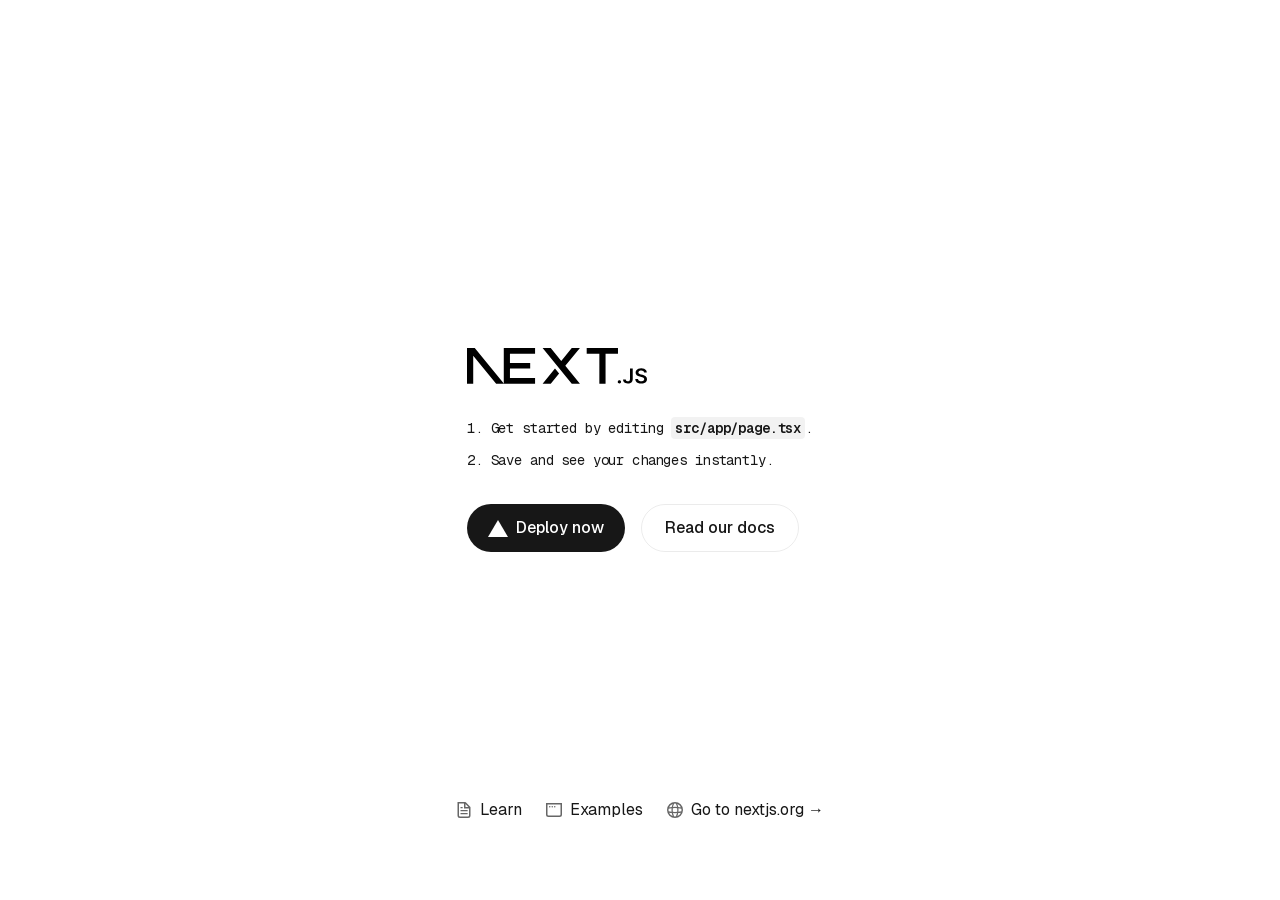
==== index.html @ 4241840e "Updates" ====
<!DOCTYPE html><html lang="en"><head><meta charSet="utf-8"/><meta name="viewport" content="width=device-width, initial-scale=1"/><link rel="preload" as="image" href="/next.svg"/><link rel="stylesheet" href="/_next/static/css/46c36fc8a744cf8b.css" data-precedence="next"/><link rel="preload" as="script" fetchPriority="low" href="/_next/static/chunks/webpack-6ac6f898031cf2fb.js"/><script src="/_next/static/chunks/96e220d1-21a0fdc894793ec0.js" async=""></script><script src="/_next/static/chunks/770-d4ed59772d1d1335.js" async=""></script><script src="/_next/static/chunks/main-app-9774198fc8d7a7a6.js" async=""></script><script src="/_next/static/chunks/299-3d800a9d82a8b555.js" async=""></script><script src="/_next/static/chunks/app/page-37c78a06ec98b8a4.js" async=""></script><title>Create Next App</title><meta name="description" content="Generated by create next app"/><link rel="icon" href="/favicon.ico" type="image/x-icon" sizes="16x16"/><script>document.querySelectorAll('body link[rel="icon"], body link[rel="apple-touch-icon"]').forEach(el => document.head.appendChild(el))</script><script src="/_next/static/chunks/polyfills-42372ed130431b0a.js" noModule=""></script></head><body class="__variable_5cfdac __variable_9a8899 antialiased"><div class="grid grid-rows-[20px_1fr_20px] items-center justify-items-center min-h-screen p-8 pb-20 gap-16 sm:p-20 font-[family-name:var(--font-geist-sans)]"><main class="flex flex-col gap-[32px] row-start-2 items-center sm:items-start"><img alt="Next.js logo" width="180" height="38" decoding="async" data-nimg="1" class="dark:invert" style="color:transparent" src="/next.svg"/><ol class="list-inside list-decimal text-sm/6 text-center sm:text-left font-[family-name:var(--font-geist-mono)]"><li class="mb-2 tracking-[-.01em]">Get started by editing<!-- --> <code class="bg-black/[.05] dark:bg-white/[.06] px-1 py-0.5 rounded font-[family-name:var(--font-geist-mono)] font-semibold">src/app/page.tsx</code>.</li><li class="tracking-[-.01em]">Save and see your changes instantly.</li></ol><div class="flex gap-4 items-center flex-col sm:flex-row"><a class="rounded-full border border-solid border-transparent transition-colors flex items-center justify-center bg-foreground text-background gap-2 hover:bg-[#383838] dark:hover:bg-[#ccc] font-medium text-sm sm:text-base h-10 sm:h-12 px-4 sm:px-5 sm:w-auto" href="https://vercel.com/new?utm_source=create-next-app&amp;utm_medium=appdir-template-tw&amp;utm_campaign=create-next-app" target="_blank" rel="noopener noreferrer"><img alt="Vercel logomark" loading="lazy" width="20" height="20" decoding="async" data-nimg="1" class="dark:invert" style="color:transparent" src="/vercel.svg"/>Deploy now</a><a class="rounded-full border border-solid border-black/[.08] dark:border-white/[.145] transition-colors flex items-center justify-center hover:bg-[#f2f2f2] dark:hover:bg-[#1a1a1a] hover:border-transparent font-medium text-sm sm:text-base h-10 sm:h-12 px-4 sm:px-5 w-full sm:w-auto md:w-[158px]" href="https://nextjs.org/docs?utm_source=create-next-app&amp;utm_medium=appdir-template-tw&amp;utm_campaign=create-next-app" target="_blank" rel="noopener noreferrer">Read our docs</a></div></main><footer class="row-start-3 flex gap-[24px] flex-wrap items-center justify-center"><a class="flex items-center gap-2 hover:underline hover:underline-offset-4" href="https://nextjs.org/learn?utm_source=create-next-app&amp;utm_medium=appdir-template-tw&amp;utm_campaign=create-next-app" target="_blank" rel="noopener noreferrer"><img aria-hidden="true" alt="File icon" loading="lazy" width="16" height="16" decoding="async" data-nimg="1" style="color:transparent" src="/file.svg"/>Learn</a><a class="flex items-center gap-2 hover:underline hover:underline-offset-4" href="https://vercel.com/templates?framework=next.js&amp;utm_source=create-next-app&amp;utm_medium=appdir-template-tw&amp;utm_campaign=create-next-app" target="_blank" rel="noopener noreferrer"><img aria-hidden="true" alt="Window icon" loading="lazy" width="16" height="16" decoding="async" data-nimg="1" style="color:transparent" src="/window.svg"/>Examples</a><a class="flex items-center gap-2 hover:underline hover:underline-offset-4" href="https://nextjs.org?utm_source=create-next-app&amp;utm_medium=appdir-template-tw&amp;utm_campaign=create-next-app" target="_blank" rel="noopener noreferrer"><img aria-hidden="true" alt="Globe icon" loading="lazy" width="16" height="16" decoding="async" data-nimg="1" style="color:transparent" src="/globe.svg"/>Go to nextjs.org →</a></footer></div><!--$--><!--/$--><!--$--><!--/$--><script src="/_next/static/chunks/webpack-6ac6f898031cf2fb.js" async=""></script><script>(self.__next_f=self.__next_f||[]).push([0])</script><script>self.__next_f.push([1,"1:\"$Sreact.fragment\"\n2:I[831,[],\"\"]\n3:I[8307,[],\"\"]\n4:I[4299,[\"299\",\"static/chunks/299-3d800a9d82a8b555.js\",\"974\",\"static/chunks/app/page-37c78a06ec98b8a4.js\"],\"Image\"]\n5:I[9757,[],\"MetadataBoundary\"]\n7:I[9757,[],\"OutletBoundary\"]\na:I[8475,[],\"AsyncMetadataOutlet\"]\nc:I[9757,[],\"ViewportBoundary\"]\ne:I[8458,[],\"\"]\n:HL[\"/_next/static/css/46c36fc8a744cf8b.css\",\"style\"]\n"])</script><script>self.__next_f.push([1,"0:{\"P\":null,\"b\":\"2eIXbcv2_RFx-TrqQgMbh\",\"p\":\"\",\"c\":[\"\",\"\"],\"i\":false,\"f\":[[[\"\",{\"children\":[\"__PAGE__\",{}]},\"$undefined\",\"$undefined\",true],[\"\",[\"$\",\"$1\",\"c\",{\"children\":[[[\"$\",\"link\",\"0\",{\"rel\":\"stylesheet\",\"href\":\"/_next/static/css/46c36fc8a744cf8b.css\",\"precedence\":\"next\",\"crossOrigin\":\"$undefined\",\"nonce\":\"$undefined\"}]],[\"$\",\"html\",null,{\"lang\":\"en\",\"children\":[\"$\",\"body\",null,{\"className\":\"__variable_5cfdac __variable_9a8899 antialiased\",\"children\":[\"$\",\"$L2\",null,{\"parallelRouterKey\":\"children\",\"error\":\"$undefined\",\"errorStyles\":\"$undefined\",\"errorScripts\":\"$undefined\",\"template\":[\"$\",\"$L3\",null,{}],\"templateStyles\":\"$undefined\",\"templateScripts\":\"$undefined\",\"notFound\":[[[\"$\",\"title\",null,{\"children\":\"404: This page could not be found.\"}],[\"$\",\"div\",null,{\"style\":{\"fontFamily\":\"system-ui,\\\"Segoe UI\\\",Roboto,Helvetica,Arial,sans-serif,\\\"Apple Color Emoji\\\",\\\"Segoe UI Emoji\\\"\",\"height\":\"100vh\",\"textAlign\":\"center\",\"display\":\"flex\",\"flexDirection\":\"column\",\"alignItems\":\"center\",\"justifyContent\":\"center\"},\"children\":[\"$\",\"div\",null,{\"children\":[[\"$\",\"style\",null,{\"dangerouslySetInnerHTML\":{\"__html\":\"body{color:#000;background:#fff;margin:0}.next-error-h1{border-right:1px solid rgba(0,0,0,.3)}@media (prefers-color-scheme:dark){body{color:#fff;background:#000}.next-error-h1{border-right:1px solid rgba(255,255,255,.3)}}\"}}],[\"$\",\"h1\",null,{\"className\":\"next-error-h1\",\"style\":{\"display\":\"inline-block\",\"margin\":\"0 20px 0 0\",\"padding\":\"0 23px 0 0\",\"fontSize\":24,\"fontWeight\":500,\"verticalAlign\":\"top\",\"lineHeight\":\"49px\"},\"children\":404}],[\"$\",\"div\",null,{\"style\":{\"display\":\"inline-block\"},\"children\":[\"$\",\"h2\",null,{\"style\":{\"fontSize\":14,\"fontWeight\":400,\"lineHeight\":\"49px\",\"margin\":0},\"children\":\"This page could not be found.\"}]}]]}]}]],[]],\"forbidden\":\"$undefined\",\"unauthorized\":\"$undefined\"}]}]}]]}],{\"children\":[\"__PAGE__\",[\"$\",\"$1\",\"c\",{\"children\":[[\"$\",\"div\",null,{\"className\":\"grid grid-rows-[20px_1fr_20px] items-center justify-items-center min-h-screen p-8 pb-20 gap-16 sm:p-20 font-[family-name:var(--font-geist-sans)]\",\"children\":[[\"$\",\"main\",null,{\"className\":\"flex flex-col gap-[32px] row-start-2 items-center sm:items-start\",\"children\":[[\"$\",\"$L4\",null,{\"className\":\"dark:invert\",\"src\":\"/next.svg\",\"alt\":\"Next.js logo\",\"width\":180,\"height\":38,\"priority\":true}],[\"$\",\"ol\",null,{\"className\":\"list-inside list-decimal text-sm/6 text-center sm:text-left font-[family-name:var(--font-geist-mono)]\",\"children\":[[\"$\",\"li\",null,{\"className\":\"mb-2 tracking-[-.01em]\",\"children\":[\"Get started by editing\",\" \",[\"$\",\"code\",null,{\"className\":\"bg-black/[.05] dark:bg-white/[.06] px-1 py-0.5 rounded font-[family-name:var(--font-geist-mono)] font-semibold\",\"children\":\"src/app/page.tsx\"}],\".\"]}],[\"$\",\"li\",null,{\"className\":\"tracking-[-.01em]\",\"children\":\"Save and see your changes instantly.\"}]]}],[\"$\",\"div\",null,{\"className\":\"flex gap-4 items-center flex-col sm:flex-row\",\"children\":[[\"$\",\"a\",null,{\"className\":\"rounded-full border border-solid border-transparent transition-colors flex items-center justify-center bg-foreground text-background gap-2 hover:bg-[#383838] dark:hover:bg-[#ccc] font-medium text-sm sm:text-base h-10 sm:h-12 px-4 sm:px-5 sm:w-auto\",\"href\":\"https://vercel.com/new?utm_source=create-next-app\u0026utm_medium=appdir-template-tw\u0026utm_campaign=create-next-app\",\"target\":\"_blank\",\"rel\":\"noopener noreferrer\",\"children\":[[\"$\",\"$L4\",null,{\"className\":\"dark:invert\",\"src\":\"/vercel.svg\",\"alt\":\"Vercel logomark\",\"width\":20,\"height\":20}],\"Deploy now\"]}],[\"$\",\"a\",null,{\"className\":\"rounded-full border border-solid border-black/[.08] dark:border-white/[.145] transition-colors flex items-center justify-center hover:bg-[#f2f2f2] dark:hover:bg-[#1a1a1a] hover:border-transparent font-medium text-sm sm:text-base h-10 sm:h-12 px-4 sm:px-5 w-full sm:w-auto md:w-[158px]\",\"href\":\"https://nextjs.org/docs?utm_source=create-next-app\u0026utm_medium=appdir-template-tw\u0026utm_campaign=create-next-app\",\"target\":\"_blank\",\"rel\":\"noopener noreferrer\",\"children\":\"Read our docs\"}]]}]]}],[\"$\",\"footer\",null,{\"className\":\"row-start-3 flex gap-[24px] flex-wrap items-center justify-center\",\"children\":[[\"$\",\"a\",null,{\"className\":\"flex items-center gap-2 hover:underline hover:underline-offset-4\",\"href\":\"https://nextjs.org/learn?utm_source=create-next-app\u0026utm_medium=appdir-template-tw\u0026utm_campaign=create-next-app\",\"target\":\"_blank\",\"rel\":\"noopener noreferrer\",\"children\":[[\"$\",\"$L4\",null,{\"aria-hidden\":true,\"src\":\"/file.svg\",\"alt\":\"File icon\",\"width\":16,\"height\":16}],\"Learn\"]}],[\"$\",\"a\",null,{\"className\":\"flex items-center gap-2 hover:underline hover:underline-offset-4\",\"href\":\"https://vercel.com/templates?framework=next.js\u0026utm_source=create-next-app\u0026utm_medium=appdir-template-tw\u0026utm_campaign=create-next-app\",\"target\":\"_blank\",\"rel\":\"noopener noreferrer\",\"children\":[[\"$\",\"$L4\",null,{\"aria-hidden\":true,\"src\":\"/window.svg\",\"alt\":\"Window icon\",\"width\":16,\"height\":16}],\"Examples\"]}],[\"$\",\"a\",null,{\"className\":\"flex items-center gap-2 hover:underline hover:underline-offset-4\",\"href\":\"https://nextjs.org?utm_source=create-next-app\u0026utm_medium=appdir-template-tw\u0026utm_campaign=create-next-app\",\"target\":\"_blank\",\"rel\":\"noopener noreferrer\",\"children\":[[\"$\",\"$L4\",null,{\"aria-hidden\":true,\"src\":\"/globe.svg\",\"alt\":\"Globe icon\",\"width\":16,\"height\":16}],\"Go to nextjs.org →\"]}]]}]]}],[\"$\",\"$L5\",null,{\"children\":\"$L6\"}],null,[\"$\",\"$L7\",null,{\"children\":[\"$L8\",\"$L9\",[\"$\",\"$La\",null,{\"promise\":\"$@b\"}]]}]]}],{},null,false]},null,false],[\"$\",\"$1\",\"h\",{\"children\":[null,[\"$\",\"$1\",\"6Ic_1xLH8IMMW0Lvfp0xD\",{\"children\":[[\"$\",\"$Lc\",null,{\"children\":\"$Ld\"}],null]}],null]}],false]],\"m\":\"$undefined\",\"G\":[\"$e\",\"$undefined\"],\"s\":false,\"S\":true}\n"])</script><script>self.__next_f.push([1,"f:\"$Sreact.suspense\"\n10:I[8475,[],\"AsyncMetadata\"]\n6:[\"$\",\"$f\",null,{\"fallback\":null,\"children\":[\"$\",\"$L10\",null,{\"promise\":\"$@11\"}]}]\n"])</script><script>self.__next_f.push([1,"9:null\n"])</script><script>self.__next_f.push([1,"d:[[\"$\",\"meta\",\"0\",{\"charSet\":\"utf-8\"}],[\"$\",\"meta\",\"1\",{\"name\":\"viewport\",\"content\":\"width=device-width, initial-scale=1\"}]]\n8:null\n"])</script><script>self.__next_f.push([1,"11:{\"metadata\":[[\"$\",\"title\",\"0\",{\"children\":\"Create Next App\"}],[\"$\",\"meta\",\"1\",{\"name\":\"description\",\"content\":\"Generated by create next app\"}],[\"$\",\"link\",\"2\",{\"rel\":\"icon\",\"href\":\"/favicon.ico\",\"type\":\"image/x-icon\",\"sizes\":\"16x16\"}]],\"error\":null,\"digest\":\"$undefined\"}\nb:{\"metadata\":\"$11:metadata\",\"error\":null,\"digest\":\"$undefined\"}\n"])</script></body></html>
---- _next/static/css/46c36fc8a744cf8b.css ----
@font-face{font-family:Geist;font-style:normal;font-weight:100 900;font-display:swap;src:url(/_next/static/media/8d697b304b401681-s.woff2) format("woff2");unicode-range:u+0301,u+0400-045f,u+0490-0491,u+04b0-04b1,u+2116}@font-face{font-family:Geist;font-style:normal;font-weight:100 900;font-display:swap;src:url(/_next/static/media/ba015fad6dcf6784-s.woff2) format("woff2");unicode-range:u+0100-02ba,u+02bd-02c5,u+02c7-02cc,u+02ce-02d7,u+02dd-02ff,u+0304,u+0308,u+0329,u+1d00-1dbf,u+1e00-1e9f,u+1ef2-1eff,u+2020,u+20a0-20ab,u+20ad-20c0,u+2113,u+2c60-2c7f,u+a720-a7ff}@font-face{font-family:Geist;font-style:normal;font-weight:100 900;font-display:swap;src:url(/_next/static/media/569ce4b8f30dc480-s.p.woff2) format("woff2");unicode-range:u+00??,u+0131,u+0152-0153,u+02bb-02bc,u+02c6,u+02da,u+02dc,u+0304,u+0308,u+0329,u+2000-206f,u+20ac,u+2122,u+2191,u+2193,u+2212,u+2215,u+feff,u+fffd}@font-face{font-family:Geist Fallback;src:local("Arial");ascent-override:95.94%;descent-override:28.16%;line-gap-override:0.00%;size-adjust:104.76%}.__className_5cfdac{font-family:Geist,Geist Fallback;font-style:normal}.__variable_5cfdac{--font-geist-sans:"Geist","Geist Fallback"}@font-face{font-family:Geist Mono;font-style:normal;font-weight:100 900;font-display:swap;src:url(/_next/static/media/9610d9e46709d722-s.woff2) format("woff2");unicode-range:u+0301,u+0400-045f,u+0490-0491,u+04b0-04b1,u+2116}@font-face{font-family:Geist Mono;font-style:normal;font-weight:100 900;font-display:swap;src:url(/_next/static/media/747892c23ea88013-s.woff2) format("woff2");unicode-range:u+0100-02ba,u+02bd-02c5,u+02c7-02cc,u+02ce-02d7,u+02dd-02ff,u+0304,u+0308,u+0329,u+1d00-1dbf,u+1e00-1e9f,u+1ef2-1eff,u+2020,u+20a0-20ab,u+20ad-20c0,u+2113,u+2c60-2c7f,u+a720-a7ff}@font-face{font-family:Geist Mono;font-style:normal;font-weight:100 900;font-display:swap;src:url(/_next/static/media/93f479601ee12b01-s.p.woff2) format("woff2");unicode-range:u+00??,u+0131,u+0152-0153,u+02bb-02bc,u+02c6,u+02da,u+02dc,u+0304,u+0308,u+0329,u+2000-206f,u+20ac,u+2122,u+2191,u+2193,u+2212,u+2215,u+feff,u+fffd}@font-face{font-family:Geist Mono Fallback;src:local("Arial");ascent-override:74.67%;descent-override:21.92%;line-gap-override:0.00%;size-adjust:134.59%}.__className_9a8899{font-family:Geist Mono,Geist Mono Fallback;font-style:normal}.__variable_9a8899{--font-geist-mono:"Geist Mono","Geist Mono Fallback"}

/*! tailwindcss v4.1.4 | MIT License | https://tailwindcss.com */@layer properties{@supports (((-webkit-hyphens:none)) and (not (margin-trim:inline))) or ((-moz-orient:inline) and (not (color:rgb(from red r g b)))){*,::backdrop,:after,:before{--tw-border-style:solid;--tw-font-weight:initial;--tw-tracking:initial;--tw-blur:initial;--tw-brightness:initial;--tw-contrast:initial;--tw-grayscale:initial;--tw-hue-rotate:initial;--tw-invert:initial;--tw-opacity:initial;--tw-saturate:initial;--tw-sepia:initial;--tw-drop-shadow:initial;--tw-drop-shadow-color:initial;--tw-drop-shadow-alpha:100%;--tw-drop-shadow-size:initial}}}@layer theme{:host,:root{--color-black:#000;--color-white:#fff;--spacing:.25rem;--text-sm:.875rem;--text-sm--line-height:calc(1.25/.875);--text-base:1rem;--text-base--line-height:calc(1.5/1);--font-weight-medium:500;--font-weight-semibold:600;--default-transition-duration:.15s;--default-transition-timing-function:cubic-bezier(.4,0,.2,1);--default-font-family:var(--font-geist-sans);--default-mono-font-family:var(--font-geist-mono)}}@layer base{*,::backdrop,:after,:before{box-sizing:border-box;border:0 solid;margin:0;padding:0}::file-selector-button{box-sizing:border-box;border:0 solid;margin:0;padding:0}:host,html{-webkit-text-size-adjust:100%;tab-size:4;line-height:1.5;font-family:var(--default-font-family,ui-sans-serif,system-ui,sans-serif,"Apple Color Emoji","Segoe UI Emoji","Segoe UI Symbol","Noto Color Emoji");font-feature-settings:var(--default-font-feature-settings,normal);font-variation-settings:var(--default-font-variation-settings,normal);-webkit-tap-highlight-color:transparent}hr{height:0;color:inherit;border-top-width:1px}abbr:where([title]){-webkit-text-decoration:underline dotted;text-decoration:underline dotted}h1,h2,h3,h4,h5,h6{font-size:inherit;font-weight:inherit}a{color:inherit;-webkit-text-decoration:inherit;text-decoration:inherit}b,strong{font-weight:bolder}code,kbd,pre,samp{font-family:var(--default-mono-font-family,ui-monospace,SFMono-Regular,Menlo,Monaco,Consolas,"Liberation Mono","Courier New",monospace);font-feature-settings:var(--default-mono-font-feature-settings,normal);font-variation-settings:var(--default-mono-font-variation-settings,normal);font-size:1em}small{font-size:80%}sub,sup{vertical-align:baseline;font-size:75%;line-height:0;position:relative}sub{bottom:-.25em}sup{top:-.5em}table{text-indent:0;border-color:inherit;border-collapse:collapse}:-moz-focusring{outline:auto}progress{vertical-align:baseline}summary{display:list-item}menu,ol,ul{list-style:none}audio,canvas,embed,iframe,img,object,svg,video{vertical-align:middle;display:block}img,video{max-width:100%;height:auto}button,input,optgroup,select,textarea{font:inherit;font-feature-settings:inherit;font-variation-settings:inherit;letter-spacing:inherit;color:inherit;opacity:1;background-color:#0000;border-radius:0}::file-selector-button{font:inherit;font-feature-settings:inherit;font-variation-settings:inherit;letter-spacing:inherit;color:inherit;opacity:1;background-color:#0000;border-radius:0}:where(select:is([multiple],[size])) optgroup{font-weight:bolder}:where(select:is([multiple],[size])) optgroup option{padding-inline-start:20px}::file-selector-button{margin-inline-end:4px}::placeholder{opacity:1}@supports (not ((-webkit-appearance:-apple-pay-button))) or (contain-intrinsic-size:1px){::placeholder{color:currentColor}@supports (color:color-mix(in lab,red,red)){::placeholder{color:color-mix(in oklab,currentcolor 50%,transparent)}}}textarea{resize:vertical}::-webkit-search-decoration{-webkit-appearance:none}::-webkit-date-and-time-value{min-height:1lh;text-align:inherit}::-webkit-datetime-edit{display:inline-flex}::-webkit-datetime-edit-fields-wrapper{padding:0}::-webkit-datetime-edit,::-webkit-datetime-edit-year-field{padding-block:0}::-webkit-datetime-edit-day-field,::-webkit-datetime-edit-month-field{padding-block:0}::-webkit-datetime-edit-hour-field,::-webkit-datetime-edit-minute-field{padding-block:0}::-webkit-datetime-edit-millisecond-field,::-webkit-datetime-edit-second-field{padding-block:0}::-webkit-datetime-edit-meridiem-field{padding-block:0}:-moz-ui-invalid{box-shadow:none}button,input:where([type=button],[type=reset],[type=submit]){appearance:button}::file-selector-button{appearance:button}::-webkit-inner-spin-button,::-webkit-outer-spin-button{height:auto}[hidden]:where(:not([hidden=until-found])){display:none!important}}@layer components;@layer utilities{.row-start-2{grid-row-start:2}.row-start-3{grid-row-start:3}.mb-2{margin-bottom:calc(var(--spacing)*2)}.flex{display:flex}.grid{display:grid}.h-10{height:calc(var(--spacing)*10)}.min-h-screen{min-height:100vh}.w-full{width:100%}.list-inside{list-style-position:inside}.list-decimal{list-style-type:decimal}.grid-rows-\[20px_1fr_20px\]{grid-template-rows:20px 1fr 20px}.flex-col{flex-direction:column}.flex-wrap{flex-wrap:wrap}.items-center{align-items:center}.justify-center{justify-content:center}.justify-items-center{justify-items:center}.gap-2{gap:calc(var(--spacing)*2)}.gap-4{gap:calc(var(--spacing)*4)}.gap-16{gap:calc(var(--spacing)*16)}.gap-\[24px\]{gap:24px}.gap-\[32px\]{gap:32px}.rounded{border-radius:.25rem}.rounded-full{border-radius:3.40282e+38px}.border{border-style:var(--tw-border-style);border-width:1px}.border-solid{--tw-border-style:solid;border-style:solid}.border-black\/\[\.08\]{border-color:#00000014}@supports (color:color-mix(in lab,red,red)){.border-black\/\[\.08\]{border-color:color-mix(in oklab,var(--color-black)8%,transparent)}}.border-transparent{border-color:#0000}.bg-black\/\[\.05\]{background-color:#0000000d}@supports (color:color-mix(in lab,red,red)){.bg-black\/\[\.05\]{background-color:color-mix(in oklab,var(--color-black)5%,transparent)}}.bg-foreground{background-color:var(--foreground)}.p-8{padding:calc(var(--spacing)*8)}.px-1{padding-inline:calc(var(--spacing)*1)}.px-4{padding-inline:calc(var(--spacing)*4)}.py-0\.5{padding-block:calc(var(--spacing)*.5)}.pb-20{padding-bottom:calc(var(--spacing)*20)}.text-center{text-align:center}.font-\[family-name\:var\(--font-geist-mono\)\]{font-family:var(--font-geist-mono)}.font-\[family-name\:var\(--font-geist-sans\)\]{font-family:var(--font-geist-sans)}.text-sm{line-height:var(--tw-leading,var(--text-sm--line-height))}.text-sm,.text-sm\/6{font-size:var(--text-sm)}.text-sm\/6{line-height:calc(var(--spacing)*6)}.font-medium{--tw-font-weight:var(--font-weight-medium);font-weight:var(--font-weight-medium)}.font-semibold{--tw-font-weight:var(--font-weight-semibold);font-weight:var(--font-weight-semibold)}.tracking-\[-\.01em\]{--tw-tracking:-.01em;letter-spacing:-.01em}.text-background{color:var(--background)}.antialiased{-webkit-font-smoothing:antialiased;-moz-osx-font-smoothing:grayscale}.transition-colors{transition-property:color,background-color,border-color,outline-color,text-decoration-color,fill,stroke,--tw-gradient-from,--tw-gradient-via,--tw-gradient-to;transition-timing-function:var(--tw-ease,var(--default-transition-timing-function));transition-duration:var(--tw-duration,var(--default-transition-duration))}@media (hover:hover){.hover\:border-transparent:hover{border-color:#0000}.hover\:bg-\[\#383838\]:hover{background-color:#383838}.hover\:bg-\[\#f2f2f2\]:hover{background-color:#f2f2f2}.hover\:underline:hover{text-decoration-line:underline}.hover\:underline-offset-4:hover{text-underline-offset:4px}}@media (min-width:40rem){.sm\:h-12{height:calc(var(--spacing)*12)}.sm\:w-auto{width:auto}.sm\:flex-row{flex-direction:row}.sm\:items-start{align-items:flex-start}.sm\:p-20{padding:calc(var(--spacing)*20)}.sm\:px-5{padding-inline:calc(var(--spacing)*5)}.sm\:text-left{text-align:left}.sm\:text-base{font-size:var(--text-base);line-height:var(--tw-leading,var(--text-base--line-height))}}@media (min-width:48rem){.md\:w-\[158px\]{width:158px}}@media (prefers-color-scheme:dark){.dark\:border-white\/\[\.145\]{border-color:#ffffff25}@supports (color:color-mix(in lab,red,red)){.dark\:border-white\/\[\.145\]{border-color:color-mix(in oklab,var(--color-white)14.5%,transparent)}}.dark\:bg-white\/\[\.06\]{background-color:#ffffff0f}@supports (color:color-mix(in lab,red,red)){.dark\:bg-white\/\[\.06\]{background-color:color-mix(in oklab,var(--color-white)6%,transparent)}}.dark\:invert{--tw-invert:invert(100%);filter:var(--tw-blur,)var(--tw-brightness,)var(--tw-contrast,)var(--tw-grayscale,)var(--tw-hue-rotate,)var(--tw-invert,)var(--tw-saturate,)var(--tw-sepia,)var(--tw-drop-shadow,)}@media (hover:hover){.dark\:hover\:bg-\[\#1a1a1a\]:hover{background-color:#1a1a1a}.dark\:hover\:bg-\[\#ccc\]:hover{background-color:#ccc}}}}:root{--background:#fff;--foreground:#171717}@media (prefers-color-scheme:dark){:root{--background:#0a0a0a;--foreground:#ededed}}body{background:var(--background);color:var(--foreground);font-family:Arial,Helvetica,sans-serif}@property --tw-border-style{syntax:"*";inherits:false;initial-value:solid}@property --tw-font-weight{syntax:"*";inherits:false}@property --tw-tracking{syntax:"*";inherits:false}@property --tw-blur{syntax:"*";inherits:false}@property --tw-brightness{syntax:"*";inherits:false}@property --tw-contrast{syntax:"*";inherits:false}@property --tw-grayscale{syntax:"*";inherits:false}@property --tw-hue-rotate{syntax:"*";inherits:false}@property --tw-invert{syntax:"*";inherits:false}@property --tw-opacity{syntax:"*";inherits:false}@property --tw-saturate{syntax:"*";inherits:false}@property --tw-sepia{syntax:"*";inherits:false}@property --tw-drop-shadow{syntax:"*";inherits:false}@property --tw-drop-shadow-color{syntax:"*";inherits:false}@property --tw-drop-shadow-alpha{syntax:"<percentage>";inherits:false;initial-value:100%}@property --tw-drop-shadow-size{syntax:"*";inherits:false}
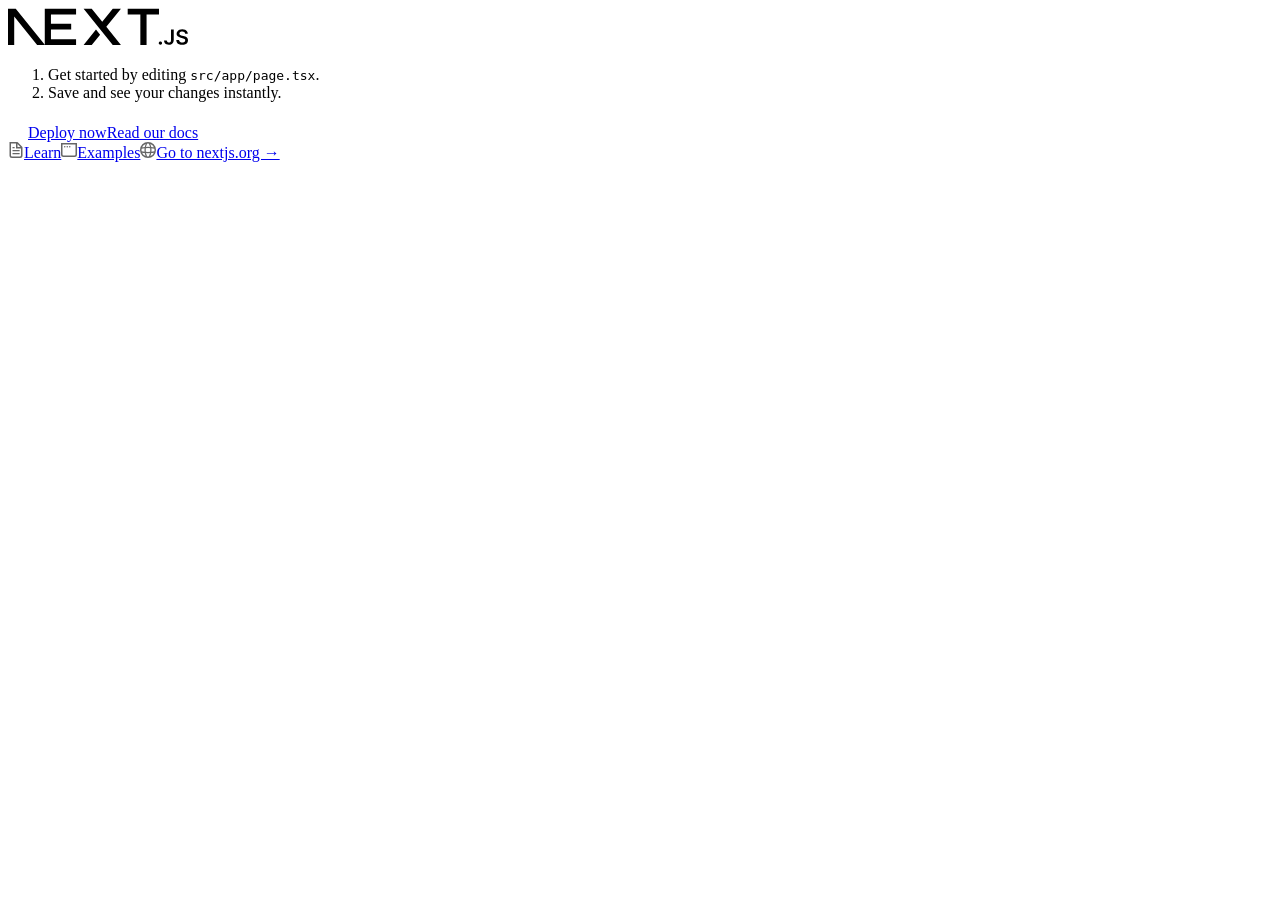
==== commit 196e66ce: "Updates" ====
--- a/index.html
+++ b/index.html
@@ -1 +1 @@
-<!DOCTYPE html><html lang="en"><head><meta charSet="utf-8"/><meta name="viewport" content="width=device-width, initial-scale=1"/><link rel="preload" as="image" href="/next.svg"/><link rel="stylesheet" href="/_next/static/css/46c36fc8a744cf8b.css" data-precedence="next"/><link rel="preload" as="script" fetchPriority="low" href="/_next/static/chunks/webpack-6ac6f898031cf2fb.js"/><script src="/_next/static/chunks/96e220d1-21a0fdc894793ec0.js" async=""></script><script src="/_next/static/chunks/770-d4ed59772d1d1335.js" async=""></script><script src="/_next/static/chunks/main-app-9774198fc8d7a7a6.js" async=""></script><script src="/_next/static/chunks/299-3d800a9d82a8b555.js" async=""></script><script src="/_next/static/chunks/app/page-37c78a06ec98b8a4.js" async=""></script><title>Create Next App</title><meta name="description" content="Generated by create next app"/><link rel="icon" href="/favicon.ico" type="image/x-icon" sizes="16x16"/><script>document.querySelectorAll('body link[rel="icon"], body link[rel="apple-touch-icon"]').forEach(el => document.head.appendChild(el))</script><script src="/_next/static/chunks/polyfills-42372ed130431b0a.js" noModule=""></script></head><body class="__variable_5cfdac __variable_9a8899 antialiased"><div class="grid grid-rows-[20px_1fr_20px] items-center justify-items-center min-h-screen p-8 pb-20 gap-16 sm:p-20 font-[family-name:var(--font-geist-sans)]"><main class="flex flex-col gap-[32px] row-start-2 items-center sm:items-start"><img alt="Next.js logo" width="180" height="38" decoding="async" data-nimg="1" class="dark:invert" style="color:transparent" src="/next.svg"/><ol class="list-inside list-decimal text-sm/6 text-center sm:text-left font-[family-name:var(--font-geist-mono)]"><li class="mb-2 tracking-[-.01em]">Get started by editing<!-- --> <code class="bg-black/[.05] dark:bg-white/[.06] px-1 py-0.5 rounded font-[family-name:var(--font-geist-mono)] font-semibold">src/app/page.tsx</code>.</li><li class="tracking-[-.01em]">Save and see your changes instantly.</li></ol><div class="flex gap-4 items-center flex-col sm:flex-row"><a class="rounded-full border border-solid border-transparent transition-colors flex items-center justify-center bg-foreground text-background gap-2 hover:bg-[#383838] dark:hover:bg-[#ccc] font-medium text-sm sm:text-base h-10 sm:h-12 px-4 sm:px-5 sm:w-auto" href="https://vercel.com/new?utm_source=create-next-app&amp;utm_medium=appdir-template-tw&amp;utm_campaign=create-next-app" target="_blank" rel="noopener noreferrer"><img alt="Vercel logomark" loading="lazy" width="20" height="20" decoding="async" data-nimg="1" class="dark:invert" style="color:transparent" src="/vercel.svg"/>Deploy now</a><a class="rounded-full border border-solid border-black/[.08] dark:border-white/[.145] transition-colors flex items-center justify-center hover:bg-[#f2f2f2] dark:hover:bg-[#1a1a1a] hover:border-transparent font-medium text-sm sm:text-base h-10 sm:h-12 px-4 sm:px-5 w-full sm:w-auto md:w-[158px]" href="https://nextjs.org/docs?utm_source=create-next-app&amp;utm_medium=appdir-template-tw&amp;utm_campaign=create-next-app" target="_blank" rel="noopener noreferrer">Read our docs</a></div></main><footer class="row-start-3 flex gap-[24px] flex-wrap items-center justify-center"><a class="flex items-center gap-2 hover:underline hover:underline-offset-4" href="https://nextjs.org/learn?utm_source=create-next-app&amp;utm_medium=appdir-template-tw&amp;utm_campaign=create-next-app" target="_blank" rel="noopener noreferrer"><img aria-hidden="true" alt="File icon" loading="lazy" width="16" height="16" decoding="async" data-nimg="1" style="color:transparent" src="/file.svg"/>Learn</a><a class="flex items-center gap-2 hover:underline hover:underline-offset-4" href="https://vercel.com/templates?framework=next.js&amp;utm_source=create-next-app&amp;utm_medium=appdir-template-tw&amp;utm_campaign=create-next-app" target="_blank" rel="noopener noreferrer"><img aria-hidden="true" alt="Window icon" loading="lazy" width="16" height="16" decoding="async" data-nimg="1" style="color:transparent" src="/window.svg"/>Examples</a><a class="flex items-center gap-2 hover:underline hover:underline-offset-4" href="https://nextjs.org?utm_source=create-next-app&amp;utm_medium=appdir-template-tw&amp;utm_campaign=create-next-app" target="_blank" rel="noopener noreferrer"><img aria-hidden="true" alt="Globe icon" loading="lazy" width="16" height="16" decoding="async" data-nimg="1" style="color:transparent" src="/globe.svg"/>Go to nextjs.org →</a></footer></div><!--$--><!--/$--><!--$--><!--/$--><script src="/_next/static/chunks/webpack-6ac6f898031cf2fb.js" async=""></script><script>(self.__next_f=self.__next_f||[]).push([0])</script><script>self.__next_f.push([1,"1:\"$Sreact.fragment\"\n2:I[831,[],\"\"]\n3:I[8307,[],\"\"]\n4:I[4299,[\"299\",\"static/chunks/299-3d800a9d82a8b555.js\",\"974\",\"static/chunks/app/page-37c78a06ec98b8a4.js\"],\"Image\"]\n5:I[9757,[],\"MetadataBoundary\"]\n7:I[9757,[],\"OutletBoundary\"]\na:I[8475,[],\"AsyncMetadataOutlet\"]\nc:I[9757,[],\"ViewportBoundary\"]\ne:I[8458,[],\"\"]\n:HL[\"/_next/static/css/46c36fc8a744cf8b.css\",\"style\"]\n"])</script><script>self.__next_f.push([1,"0:{\"P\":null,\"b\":\"2eIXbcv2_RFx-TrqQgMbh\",\"p\":\"\",\"c\":[\"\",\"\"],\"i\":false,\"f\":[[[\"\",{\"children\":[\"__PAGE__\",{}]},\"$undefined\",\"$undefined\",true],[\"\",[\"$\",\"$1\",\"c\",{\"children\":[[[\"$\",\"link\",\"0\",{\"rel\":\"stylesheet\",\"href\":\"/_next/static/css/46c36fc8a744cf8b.css\",\"precedence\":\"next\",\"crossOrigin\":\"$undefined\",\"nonce\":\"$undefined\"}]],[\"$\",\"html\",null,{\"lang\":\"en\",\"children\":[\"$\",\"body\",null,{\"className\":\"__variable_5cfdac __variable_9a8899 antialiased\",\"children\":[\"$\",\"$L2\",null,{\"parallelRouterKey\":\"children\",\"error\":\"$undefined\",\"errorStyles\":\"$undefined\",\"errorScripts\":\"$undefined\",\"template\":[\"$\",\"$L3\",null,{}],\"templateStyles\":\"$undefined\",\"templateScripts\":\"$undefined\",\"notFound\":[[[\"$\",\"title\",null,{\"children\":\"404: This page could not be found.\"}],[\"$\",\"div\",null,{\"style\":{\"fontFamily\":\"system-ui,\\\"Segoe UI\\\",Roboto,Helvetica,Arial,sans-serif,\\\"Apple Color Emoji\\\",\\\"Segoe UI Emoji\\\"\",\"height\":\"100vh\",\"textAlign\":\"center\",\"display\":\"flex\",\"flexDirection\":\"column\",\"alignItems\":\"center\",\"justifyContent\":\"center\"},\"children\":[\"$\",\"div\",null,{\"children\":[[\"$\",\"style\",null,{\"dangerouslySetInnerHTML\":{\"__html\":\"body{color:#000;background:#fff;margin:0}.next-error-h1{border-right:1px solid rgba(0,0,0,.3)}@media (prefers-color-scheme:dark){body{color:#fff;background:#000}.next-error-h1{border-right:1px solid rgba(255,255,255,.3)}}\"}}],[\"$\",\"h1\",null,{\"className\":\"next-error-h1\",\"style\":{\"display\":\"inline-block\",\"margin\":\"0 20px 0 0\",\"padding\":\"0 23px 0 0\",\"fontSize\":24,\"fontWeight\":500,\"verticalAlign\":\"top\",\"lineHeight\":\"49px\"},\"children\":404}],[\"$\",\"div\",null,{\"style\":{\"display\":\"inline-block\"},\"children\":[\"$\",\"h2\",null,{\"style\":{\"fontSize\":14,\"fontWeight\":400,\"lineHeight\":\"49px\",\"margin\":0},\"children\":\"This page could not be found.\"}]}]]}]}]],[]],\"forbidden\":\"$undefined\",\"unauthorized\":\"$undefined\"}]}]}]]}],{\"children\":[\"__PAGE__\",[\"$\",\"$1\",\"c\",{\"children\":[[\"$\",\"div\",null,{\"className\":\"grid grid-rows-[20px_1fr_20px] items-center justify-items-center min-h-screen p-8 pb-20 gap-16 sm:p-20 font-[family-name:var(--font-geist-sans)]\",\"children\":[[\"$\",\"main\",null,{\"className\":\"flex flex-col gap-[32px] row-start-2 items-center sm:items-start\",\"children\":[[\"$\",\"$L4\",null,{\"className\":\"dark:invert\",\"src\":\"/next.svg\",\"alt\":\"Next.js logo\",\"width\":180,\"height\":38,\"priority\":true}],[\"$\",\"ol\",null,{\"className\":\"list-inside list-decimal text-sm/6 text-center sm:text-left font-[family-name:var(--font-geist-mono)]\",\"children\":[[\"$\",\"li\",null,{\"className\":\"mb-2 tracking-[-.01em]\",\"children\":[\"Get started by editing\",\" \",[\"$\",\"code\",null,{\"className\":\"bg-black/[.05] dark:bg-white/[.06] px-1 py-0.5 rounded font-[family-name:var(--font-geist-mono)] font-semibold\",\"children\":\"src/app/page.tsx\"}],\".\"]}],[\"$\",\"li\",null,{\"className\":\"tracking-[-.01em]\",\"children\":\"Save and see your changes instantly.\"}]]}],[\"$\",\"div\",null,{\"className\":\"flex gap-4 items-center flex-col sm:flex-row\",\"children\":[[\"$\",\"a\",null,{\"className\":\"rounded-full border border-solid border-transparent transition-colors flex items-center justify-center bg-foreground text-background gap-2 hover:bg-[#383838] dark:hover:bg-[#ccc] font-medium text-sm sm:text-base h-10 sm:h-12 px-4 sm:px-5 sm:w-auto\",\"href\":\"https://vercel.com/new?utm_source=create-next-app\u0026utm_medium=appdir-template-tw\u0026utm_campaign=create-next-app\",\"target\":\"_blank\",\"rel\":\"noopener noreferrer\",\"children\":[[\"$\",\"$L4\",null,{\"className\":\"dark:invert\",\"src\":\"/vercel.svg\",\"alt\":\"Vercel logomark\",\"width\":20,\"height\":20}],\"Deploy now\"]}],[\"$\",\"a\",null,{\"className\":\"rounded-full border border-solid border-black/[.08] dark:border-white/[.145] transition-colors flex items-center justify-center hover:bg-[#f2f2f2] dark:hover:bg-[#1a1a1a] hover:border-transparent font-medium text-sm sm:text-base h-10 sm:h-12 px-4 sm:px-5 w-full sm:w-auto md:w-[158px]\",\"href\":\"https://nextjs.org/docs?utm_source=create-next-app\u0026utm_medium=appdir-template-tw\u0026utm_campaign=create-next-app\",\"target\":\"_blank\",\"rel\":\"noopener noreferrer\",\"children\":\"Read our docs\"}]]}]]}],[\"$\",\"footer\",null,{\"className\":\"row-start-3 flex gap-[24px] flex-wrap items-center justify-center\",\"children\":[[\"$\",\"a\",null,{\"className\":\"flex items-center gap-2 hover:underline hover:underline-offset-4\",\"href\":\"https://nextjs.org/learn?utm_source=create-next-app\u0026utm_medium=appdir-template-tw\u0026utm_campaign=create-next-app\",\"target\":\"_blank\",\"rel\":\"noopener noreferrer\",\"children\":[[\"$\",\"$L4\",null,{\"aria-hidden\":true,\"src\":\"/file.svg\",\"alt\":\"File icon\",\"width\":16,\"height\":16}],\"Learn\"]}],[\"$\",\"a\",null,{\"className\":\"flex items-center gap-2 hover:underline hover:underline-offset-4\",\"href\":\"https://vercel.com/templates?framework=next.js\u0026utm_source=create-next-app\u0026utm_medium=appdir-template-tw\u0026utm_campaign=create-next-app\",\"target\":\"_blank\",\"rel\":\"noopener noreferrer\",\"children\":[[\"$\",\"$L4\",null,{\"aria-hidden\":true,\"src\":\"/window.svg\",\"alt\":\"Window icon\",\"width\":16,\"height\":16}],\"Examples\"]}],[\"$\",\"a\",null,{\"className\":\"flex items-center gap-2 hover:underline hover:underline-offset-4\",\"href\":\"https://nextjs.org?utm_source=create-next-app\u0026utm_medium=appdir-template-tw\u0026utm_campaign=create-next-app\",\"target\":\"_blank\",\"rel\":\"noopener noreferrer\",\"children\":[[\"$\",\"$L4\",null,{\"aria-hidden\":true,\"src\":\"/globe.svg\",\"alt\":\"Globe icon\",\"width\":16,\"height\":16}],\"Go to nextjs.org →\"]}]]}]]}],[\"$\",\"$L5\",null,{\"children\":\"$L6\"}],null,[\"$\",\"$L7\",null,{\"children\":[\"$L8\",\"$L9\",[\"$\",\"$La\",null,{\"promise\":\"$@b\"}]]}]]}],{},null,false]},null,false],[\"$\",\"$1\",\"h\",{\"children\":[null,[\"$\",\"$1\",\"6Ic_1xLH8IMMW0Lvfp0xD\",{\"children\":[[\"$\",\"$Lc\",null,{\"children\":\"$Ld\"}],null]}],null]}],false]],\"m\":\"$undefined\",\"G\":[\"$e\",\"$undefined\"],\"s\":false,\"S\":true}\n"])</script><script>self.__next_f.push([1,"f:\"$Sreact.suspense\"\n10:I[8475,[],\"AsyncMetadata\"]\n6:[\"$\",\"$f\",null,{\"fallback\":null,\"children\":[\"$\",\"$L10\",null,{\"promise\":\"$@11\"}]}]\n"])</script><script>self.__next_f.push([1,"9:null\n"])</script><script>self.__next_f.push([1,"d:[[\"$\",\"meta\",\"0\",{\"charSet\":\"utf-8\"}],[\"$\",\"meta\",\"1\",{\"name\":\"viewport\",\"content\":\"width=device-width, initial-scale=1\"}]]\n8:null\n"])</script><script>self.__next_f.push([1,"11:{\"metadata\":[[\"$\",\"title\",\"0\",{\"children\":\"Create Next App\"}],[\"$\",\"meta\",\"1\",{\"name\":\"description\",\"content\":\"Generated by create next app\"}],[\"$\",\"link\",\"2\",{\"rel\":\"icon\",\"href\":\"/favicon.ico\",\"type\":\"image/x-icon\",\"sizes\":\"16x16\"}]],\"error\":null,\"digest\":\"$undefined\"}\nb:{\"metadata\":\"$11:metadata\",\"error\":null,\"digest\":\"$undefined\"}\n"])</script></body></html>+<!DOCTYPE html><html lang="en"><head><meta charSet="utf-8"/><meta name="viewport" content="width=device-width, initial-scale=1"/><link rel="preload" as="image" href="/next.svg"/><link rel="stylesheet" href="/maessa/_next/static/css/a0becd5175175405.css" data-precedence="next"/><link rel="preload" as="script" fetchPriority="low" href="/maessa/_next/static/chunks/webpack-a2b18fbab244dccd.js"/><script src="/maessa/_next/static/chunks/96e220d1-21a0fdc894793ec0.js" async=""></script><script src="/maessa/_next/static/chunks/770-e4c9b1316ab3658c.js" async=""></script><script src="/maessa/_next/static/chunks/main-app-9774198fc8d7a7a6.js" async=""></script><script src="/maessa/_next/static/chunks/299-1648df31798ba7e9.js" async=""></script><script src="/maessa/_next/static/chunks/app/page-37c78a06ec98b8a4.js" async=""></script><title>Create Next App</title><meta name="description" content="Generated by create next app"/><link rel="icon" href="/maessa/favicon.ico" type="image/x-icon" sizes="16x16"/><script>document.querySelectorAll('body link[rel="icon"], body link[rel="apple-touch-icon"]').forEach(el => document.head.appendChild(el))</script><script src="/maessa/_next/static/chunks/polyfills-42372ed130431b0a.js" noModule=""></script></head><body class="__variable_6f5c8b __variable_fa0b71 antialiased"><div class="grid grid-rows-[20px_1fr_20px] items-center justify-items-center min-h-screen p-8 pb-20 gap-16 sm:p-20 font-[family-name:var(--font-geist-sans)]"><main class="flex flex-col gap-[32px] row-start-2 items-center sm:items-start"><img alt="Next.js logo" width="180" height="38" decoding="async" data-nimg="1" class="dark:invert" style="color:transparent" src="/next.svg"/><ol class="list-inside list-decimal text-sm/6 text-center sm:text-left font-[family-name:var(--font-geist-mono)]"><li class="mb-2 tracking-[-.01em]">Get started by editing<!-- --> <code class="bg-black/[.05] dark:bg-white/[.06] px-1 py-0.5 rounded font-[family-name:var(--font-geist-mono)] font-semibold">src/app/page.tsx</code>.</li><li class="tracking-[-.01em]">Save and see your changes instantly.</li></ol><div class="flex gap-4 items-center flex-col sm:flex-row"><a class="rounded-full border border-solid border-transparent transition-colors flex items-center justify-center bg-foreground text-background gap-2 hover:bg-[#383838] dark:hover:bg-[#ccc] font-medium text-sm sm:text-base h-10 sm:h-12 px-4 sm:px-5 sm:w-auto" href="https://vercel.com/new?utm_source=create-next-app&amp;utm_medium=appdir-template-tw&amp;utm_campaign=create-next-app" target="_blank" rel="noopener noreferrer"><img alt="Vercel logomark" loading="lazy" width="20" height="20" decoding="async" data-nimg="1" class="dark:invert" style="color:transparent" src="/vercel.svg"/>Deploy now</a><a class="rounded-full border border-solid border-black/[.08] dark:border-white/[.145] transition-colors flex items-center justify-center hover:bg-[#f2f2f2] dark:hover:bg-[#1a1a1a] hover:border-transparent font-medium text-sm sm:text-base h-10 sm:h-12 px-4 sm:px-5 w-full sm:w-auto md:w-[158px]" href="https://nextjs.org/docs?utm_source=create-next-app&amp;utm_medium=appdir-template-tw&amp;utm_campaign=create-next-app" target="_blank" rel="noopener noreferrer">Read our docs</a></div></main><footer class="row-start-3 flex gap-[24px] flex-wrap items-center justify-center"><a class="flex items-center gap-2 hover:underline hover:underline-offset-4" href="https://nextjs.org/learn?utm_source=create-next-app&amp;utm_medium=appdir-template-tw&amp;utm_campaign=create-next-app" target="_blank" rel="noopener noreferrer"><img aria-hidden="true" alt="File icon" loading="lazy" width="16" height="16" decoding="async" data-nimg="1" style="color:transparent" src="/file.svg"/>Learn</a><a class="flex items-center gap-2 hover:underline hover:underline-offset-4" href="https://vercel.com/templates?framework=next.js&amp;utm_source=create-next-app&amp;utm_medium=appdir-template-tw&amp;utm_campaign=create-next-app" target="_blank" rel="noopener noreferrer"><img aria-hidden="true" alt="Window icon" loading="lazy" width="16" height="16" decoding="async" data-nimg="1" style="color:transparent" src="/window.svg"/>Examples</a><a class="flex items-center gap-2 hover:underline hover:underline-offset-4" href="https://nextjs.org?utm_source=create-next-app&amp;utm_medium=appdir-template-tw&amp;utm_campaign=create-next-app" target="_blank" rel="noopener noreferrer"><img aria-hidden="true" alt="Globe icon" loading="lazy" width="16" height="16" decoding="async" data-nimg="1" style="color:transparent" src="/globe.svg"/>Go to nextjs.org →</a></footer></div><!--$--><!--/$--><!--$--><!--/$--><script src="/maessa/_next/static/chunks/webpack-a2b18fbab244dccd.js" async=""></script><script>(self.__next_f=self.__next_f||[]).push([0])</script><script>self.__next_f.push([1,"1:\"$Sreact.fragment\"\n2:I[831,[],\"\"]\n3:I[8307,[],\"\"]\n4:I[4299,[\"299\",\"static/chunks/299-1648df31798ba7e9.js\",\"974\",\"static/chunks/app/page-37c78a06ec98b8a4.js\"],\"Image\"]\n5:I[9757,[],\"MetadataBoundary\"]\n7:I[9757,[],\"OutletBoundary\"]\na:I[8475,[],\"AsyncMetadataOutlet\"]\nc:I[9757,[],\"ViewportBoundary\"]\ne:I[8458,[],\"\"]\n:HL[\"/maessa/_next/static/css/a0becd5175175405.css\",\"style\"]\n"])</script><script>self.__next_f.push([1,"0:{\"P\":null,\"b\":\"FwHsS1jpHAej53hTPzhbr\",\"p\":\"/maessa\",\"c\":[\"\",\"\"],\"i\":false,\"f\":[[[\"\",{\"children\":[\"__PAGE__\",{}]},\"$undefined\",\"$undefined\",true],[\"\",[\"$\",\"$1\",\"c\",{\"children\":[[[\"$\",\"link\",\"0\",{\"rel\":\"stylesheet\",\"href\":\"/maessa/_next/static/css/a0becd5175175405.css\",\"precedence\":\"next\",\"crossOrigin\":\"$undefined\",\"nonce\":\"$undefined\"}]],[\"$\",\"html\",null,{\"lang\":\"en\",\"children\":[\"$\",\"body\",null,{\"className\":\"__variable_6f5c8b __variable_fa0b71 antialiased\",\"children\":[\"$\",\"$L2\",null,{\"parallelRouterKey\":\"children\",\"error\":\"$undefined\",\"errorStyles\":\"$undefined\",\"errorScripts\":\"$undefined\",\"template\":[\"$\",\"$L3\",null,{}],\"templateStyles\":\"$undefined\",\"templateScripts\":\"$undefined\",\"notFound\":[[\"$\",\"div\",null,{\"children\":\"404 - Página no encontrada\"}],[]],\"forbidden\":\"$undefined\",\"unauthorized\":\"$undefined\"}]}]}]]}],{\"children\":[\"__PAGE__\",[\"$\",\"$1\",\"c\",{\"children\":[[\"$\",\"div\",null,{\"className\":\"grid grid-rows-[20px_1fr_20px] items-center justify-items-center min-h-screen p-8 pb-20 gap-16 sm:p-20 font-[family-name:var(--font-geist-sans)]\",\"children\":[[\"$\",\"main\",null,{\"className\":\"flex flex-col gap-[32px] row-start-2 items-center sm:items-start\",\"children\":[[\"$\",\"$L4\",null,{\"className\":\"dark:invert\",\"src\":\"/next.svg\",\"alt\":\"Next.js logo\",\"width\":180,\"height\":38,\"priority\":true}],[\"$\",\"ol\",null,{\"className\":\"list-inside list-decimal text-sm/6 text-center sm:text-left font-[family-name:var(--font-geist-mono)]\",\"children\":[[\"$\",\"li\",null,{\"className\":\"mb-2 tracking-[-.01em]\",\"children\":[\"Get started by editing\",\" \",[\"$\",\"code\",null,{\"className\":\"bg-black/[.05] dark:bg-white/[.06] px-1 py-0.5 rounded font-[family-name:var(--font-geist-mono)] font-semibold\",\"children\":\"src/app/page.tsx\"}],\".\"]}],[\"$\",\"li\",null,{\"className\":\"tracking-[-.01em]\",\"children\":\"Save and see your changes instantly.\"}]]}],[\"$\",\"div\",null,{\"className\":\"flex gap-4 items-center flex-col sm:flex-row\",\"children\":[[\"$\",\"a\",null,{\"className\":\"rounded-full border border-solid border-transparent transition-colors flex items-center justify-center bg-foreground text-background gap-2 hover:bg-[#383838] dark:hover:bg-[#ccc] font-medium text-sm sm:text-base h-10 sm:h-12 px-4 sm:px-5 sm:w-auto\",\"href\":\"https://vercel.com/new?utm_source=create-next-app\u0026utm_medium=appdir-template-tw\u0026utm_campaign=create-next-app\",\"target\":\"_blank\",\"rel\":\"noopener noreferrer\",\"children\":[[\"$\",\"$L4\",null,{\"className\":\"dark:invert\",\"src\":\"/vercel.svg\",\"alt\":\"Vercel logomark\",\"width\":20,\"height\":20}],\"Deploy now\"]}],[\"$\",\"a\",null,{\"className\":\"rounded-full border border-solid border-black/[.08] dark:border-white/[.145] transition-colors flex items-center justify-center hover:bg-[#f2f2f2] dark:hover:bg-[#1a1a1a] hover:border-transparent font-medium text-sm sm:text-base h-10 sm:h-12 px-4 sm:px-5 w-full sm:w-auto md:w-[158px]\",\"href\":\"https://nextjs.org/docs?utm_source=create-next-app\u0026utm_medium=appdir-template-tw\u0026utm_campaign=create-next-app\",\"target\":\"_blank\",\"rel\":\"noopener noreferrer\",\"children\":\"Read our docs\"}]]}]]}],[\"$\",\"footer\",null,{\"className\":\"row-start-3 flex gap-[24px] flex-wrap items-center justify-center\",\"children\":[[\"$\",\"a\",null,{\"className\":\"flex items-center gap-2 hover:underline hover:underline-offset-4\",\"href\":\"https://nextjs.org/learn?utm_source=create-next-app\u0026utm_medium=appdir-template-tw\u0026utm_campaign=create-next-app\",\"target\":\"_blank\",\"rel\":\"noopener noreferrer\",\"children\":[[\"$\",\"$L4\",null,{\"aria-hidden\":true,\"src\":\"/file.svg\",\"alt\":\"File icon\",\"width\":16,\"height\":16}],\"Learn\"]}],[\"$\",\"a\",null,{\"className\":\"flex items-center gap-2 hover:underline hover:underline-offset-4\",\"href\":\"https://vercel.com/templates?framework=next.js\u0026utm_source=create-next-app\u0026utm_medium=appdir-template-tw\u0026utm_campaign=create-next-app\",\"target\":\"_blank\",\"rel\":\"noopener noreferrer\",\"children\":[[\"$\",\"$L4\",null,{\"aria-hidden\":true,\"src\":\"/window.svg\",\"alt\":\"Window icon\",\"width\":16,\"height\":16}],\"Examples\"]}],[\"$\",\"a\",null,{\"className\":\"flex items-center gap-2 hover:underline hover:underline-offset-4\",\"href\":\"https://nextjs.org?utm_source=create-next-app\u0026utm_medium=appdir-template-tw\u0026utm_campaign=create-next-app\",\"target\":\"_blank\",\"rel\":\"noopener noreferrer\",\"children\":[[\"$\",\"$L4\",null,{\"aria-hidden\":true,\"src\":\"/globe.svg\",\"alt\":\"Globe icon\",\"width\":16,\"height\":16}],\"Go to nextjs.org →\"]}]]}]]}],[\"$\",\"$L5\",null,{\"children\":\"$L6\"}],null,[\"$\",\"$L7\",null,{\"children\":[\"$L8\",\"$L9\",[\"$\",\"$La\",null,{\"promise\":\"$@b\"}]]}]]}],{},null,false]},null,false],[\"$\",\"$1\",\"h\",{\"children\":[null,[\"$\",\"$1\",\"zt4bbXxnq1Zt_V4hc4hN8\",{\"children\":[[\"$\",\"$Lc\",null,{\"children\":\"$Ld\"}],null]}],null]}],false]],\"m\":\"$undefined\",\"G\":[\"$e\",\"$undefined\"],\"s\":false,\"S\":true}\n"])</script><script>self.__next_f.push([1,"f:\"$Sreact.suspense\"\n10:I[8475,[],\"AsyncMetadata\"]\n6:[\"$\",\"$f\",null,{\"fallback\":null,\"children\":[\"$\",\"$L10\",null,{\"promise\":\"$@11\"}]}]\n"])</script><script>self.__next_f.push([1,"9:null\n"])</script><script>self.__next_f.push([1,"d:[[\"$\",\"meta\",\"0\",{\"charSet\":\"utf-8\"}],[\"$\",\"meta\",\"1\",{\"name\":\"viewport\",\"content\":\"width=device-width, initial-scale=1\"}]]\n8:null\n"])</script><script>self.__next_f.push([1,"11:{\"metadata\":[[\"$\",\"title\",\"0\",{\"children\":\"Create Next App\"}],[\"$\",\"meta\",\"1\",{\"name\":\"description\",\"content\":\"Generated by create next app\"}],[\"$\",\"link\",\"2\",{\"rel\":\"icon\",\"href\":\"/maessa/favicon.ico\",\"type\":\"image/x-icon\",\"sizes\":\"16x16\"}]],\"error\":null,\"digest\":\"$undefined\"}\nb:{\"metadata\":\"$11:metadata\",\"error\":null,\"digest\":\"$undefined\"}\n"])</script></body></html>
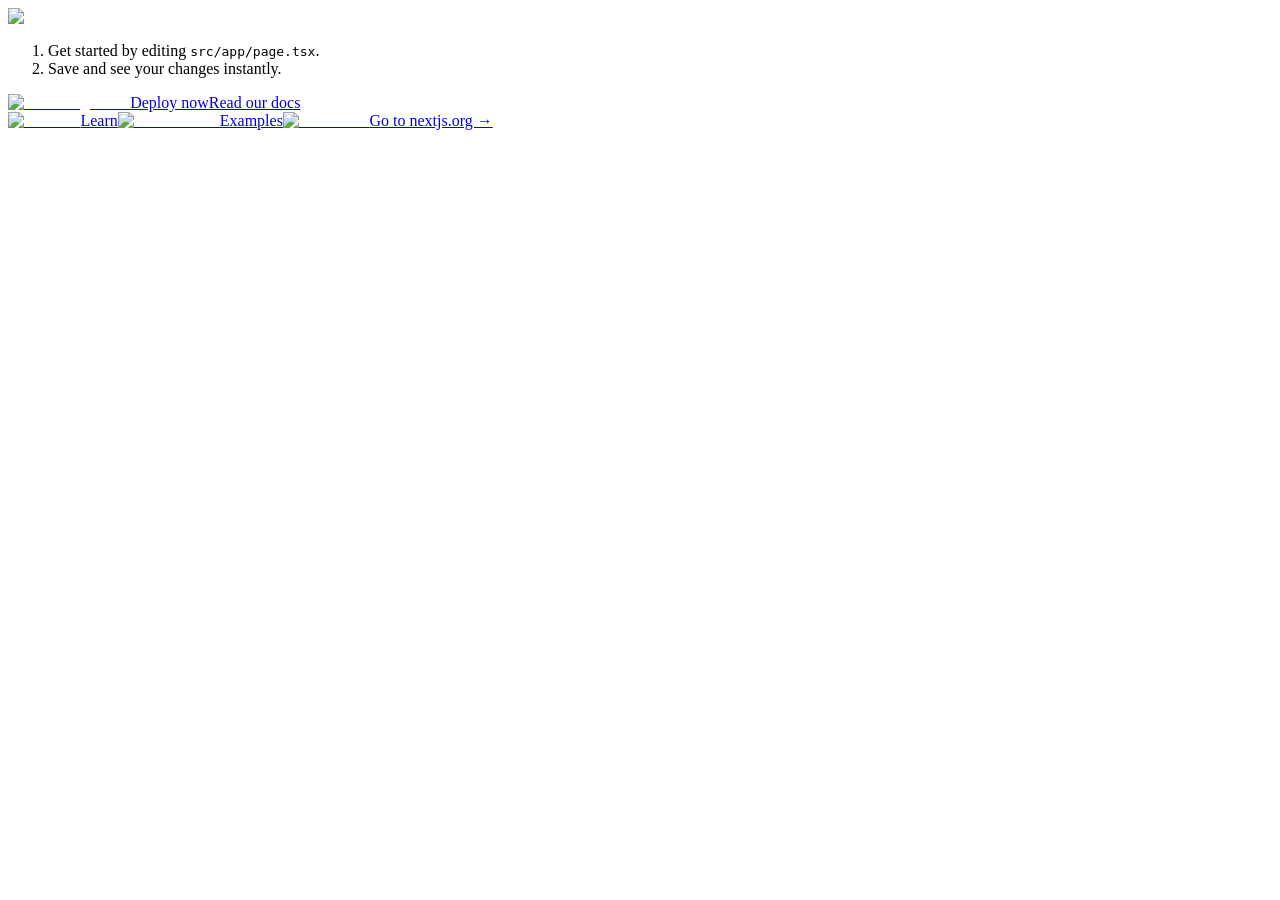
==== commit bd381b81: "Updates" ====
--- a/index.html
+++ b/index.html
@@ -1 +1 @@
-<!DOCTYPE html><html lang="en"><head><meta charSet="utf-8"/><meta name="viewport" content="width=device-width, initial-scale=1"/><link rel="preload" as="image" href="/next.svg"/><link rel="stylesheet" href="/maessa/_next/static/css/a0becd5175175405.css" data-precedence="next"/><link rel="preload" as="script" fetchPriority="low" href="/maessa/_next/static/chunks/webpack-a2b18fbab244dccd.js"/><script src="/maessa/_next/static/chunks/96e220d1-21a0fdc894793ec0.js" async=""></script><script src="/maessa/_next/static/chunks/770-e4c9b1316ab3658c.js" async=""></script><script src="/maessa/_next/static/chunks/main-app-9774198fc8d7a7a6.js" async=""></script><script src="/maessa/_next/static/chunks/299-1648df31798ba7e9.js" async=""></script><script src="/maessa/_next/static/chunks/app/page-37c78a06ec98b8a4.js" async=""></script><title>Create Next App</title><meta name="description" content="Generated by create next app"/><link rel="icon" href="/maessa/favicon.ico" type="image/x-icon" sizes="16x16"/><script>document.querySelectorAll('body link[rel="icon"], body link[rel="apple-touch-icon"]').forEach(el => document.head.appendChild(el))</script><script src="/maessa/_next/static/chunks/polyfills-42372ed130431b0a.js" noModule=""></script></head><body class="__variable_6f5c8b __variable_fa0b71 antialiased"><div class="grid grid-rows-[20px_1fr_20px] items-center justify-items-center min-h-screen p-8 pb-20 gap-16 sm:p-20 font-[family-name:var(--font-geist-sans)]"><main class="flex flex-col gap-[32px] row-start-2 items-center sm:items-start"><img alt="Next.js logo" width="180" height="38" decoding="async" data-nimg="1" class="dark:invert" style="color:transparent" src="/next.svg"/><ol class="list-inside list-decimal text-sm/6 text-center sm:text-left font-[family-name:var(--font-geist-mono)]"><li class="mb-2 tracking-[-.01em]">Get started by editing<!-- --> <code class="bg-black/[.05] dark:bg-white/[.06] px-1 py-0.5 rounded font-[family-name:var(--font-geist-mono)] font-semibold">src/app/page.tsx</code>.</li><li class="tracking-[-.01em]">Save and see your changes instantly.</li></ol><div class="flex gap-4 items-center flex-col sm:flex-row"><a class="rounded-full border border-solid border-transparent transition-colors flex items-center justify-center bg-foreground text-background gap-2 hover:bg-[#383838] dark:hover:bg-[#ccc] font-medium text-sm sm:text-base h-10 sm:h-12 px-4 sm:px-5 sm:w-auto" href="https://vercel.com/new?utm_source=create-next-app&amp;utm_medium=appdir-template-tw&amp;utm_campaign=create-next-app" target="_blank" rel="noopener noreferrer"><img alt="Vercel logomark" loading="lazy" width="20" height="20" decoding="async" data-nimg="1" class="dark:invert" style="color:transparent" src="/vercel.svg"/>Deploy now</a><a class="rounded-full border border-solid border-black/[.08] dark:border-white/[.145] transition-colors flex items-center justify-center hover:bg-[#f2f2f2] dark:hover:bg-[#1a1a1a] hover:border-transparent font-medium text-sm sm:text-base h-10 sm:h-12 px-4 sm:px-5 w-full sm:w-auto md:w-[158px]" href="https://nextjs.org/docs?utm_source=create-next-app&amp;utm_medium=appdir-template-tw&amp;utm_campaign=create-next-app" target="_blank" rel="noopener noreferrer">Read our docs</a></div></main><footer class="row-start-3 flex gap-[24px] flex-wrap items-center justify-center"><a class="flex items-center gap-2 hover:underline hover:underline-offset-4" href="https://nextjs.org/learn?utm_source=create-next-app&amp;utm_medium=appdir-template-tw&amp;utm_campaign=create-next-app" target="_blank" rel="noopener noreferrer"><img aria-hidden="true" alt="File icon" loading="lazy" width="16" height="16" decoding="async" data-nimg="1" style="color:transparent" src="/file.svg"/>Learn</a><a class="flex items-center gap-2 hover:underline hover:underline-offset-4" href="https://vercel.com/templates?framework=next.js&amp;utm_source=create-next-app&amp;utm_medium=appdir-template-tw&amp;utm_campaign=create-next-app" target="_blank" rel="noopener noreferrer"><img aria-hidden="true" alt="Window icon" loading="lazy" width="16" height="16" decoding="async" data-nimg="1" style="color:transparent" src="/window.svg"/>Examples</a><a class="flex items-center gap-2 hover:underline hover:underline-offset-4" href="https://nextjs.org?utm_source=create-next-app&amp;utm_medium=appdir-template-tw&amp;utm_campaign=create-next-app" target="_blank" rel="noopener noreferrer"><img aria-hidden="true" alt="Globe icon" loading="lazy" width="16" height="16" decoding="async" data-nimg="1" style="color:transparent" src="/globe.svg"/>Go to nextjs.org →</a></footer></div><!--$--><!--/$--><!--$--><!--/$--><script src="/maessa/_next/static/chunks/webpack-a2b18fbab244dccd.js" async=""></script><script>(self.__next_f=self.__next_f||[]).push([0])</script><script>self.__next_f.push([1,"1:\"$Sreact.fragment\"\n2:I[831,[],\"\"]\n3:I[8307,[],\"\"]\n4:I[4299,[\"299\",\"static/chunks/299-1648df31798ba7e9.js\",\"974\",\"static/chunks/app/page-37c78a06ec98b8a4.js\"],\"Image\"]\n5:I[9757,[],\"MetadataBoundary\"]\n7:I[9757,[],\"OutletBoundary\"]\na:I[8475,[],\"AsyncMetadataOutlet\"]\nc:I[9757,[],\"ViewportBoundary\"]\ne:I[8458,[],\"\"]\n:HL[\"/maessa/_next/static/css/a0becd5175175405.css\",\"style\"]\n"])</script><script>self.__next_f.push([1,"0:{\"P\":null,\"b\":\"FwHsS1jpHAej53hTPzhbr\",\"p\":\"/maessa\",\"c\":[\"\",\"\"],\"i\":false,\"f\":[[[\"\",{\"children\":[\"__PAGE__\",{}]},\"$undefined\",\"$undefined\",true],[\"\",[\"$\",\"$1\",\"c\",{\"children\":[[[\"$\",\"link\",\"0\",{\"rel\":\"stylesheet\",\"href\":\"/maessa/_next/static/css/a0becd5175175405.css\",\"precedence\":\"next\",\"crossOrigin\":\"$undefined\",\"nonce\":\"$undefined\"}]],[\"$\",\"html\",null,{\"lang\":\"en\",\"children\":[\"$\",\"body\",null,{\"className\":\"__variable_6f5c8b __variable_fa0b71 antialiased\",\"children\":[\"$\",\"$L2\",null,{\"parallelRouterKey\":\"children\",\"error\":\"$undefined\",\"errorStyles\":\"$undefined\",\"errorScripts\":\"$undefined\",\"template\":[\"$\",\"$L3\",null,{}],\"templateStyles\":\"$undefined\",\"templateScripts\":\"$undefined\",\"notFound\":[[\"$\",\"div\",null,{\"children\":\"404 - Página no encontrada\"}],[]],\"forbidden\":\"$undefined\",\"unauthorized\":\"$undefined\"}]}]}]]}],{\"children\":[\"__PAGE__\",[\"$\",\"$1\",\"c\",{\"children\":[[\"$\",\"div\",null,{\"className\":\"grid grid-rows-[20px_1fr_20px] items-center justify-items-center min-h-screen p-8 pb-20 gap-16 sm:p-20 font-[family-name:var(--font-geist-sans)]\",\"children\":[[\"$\",\"main\",null,{\"className\":\"flex flex-col gap-[32px] row-start-2 items-center sm:items-start\",\"children\":[[\"$\",\"$L4\",null,{\"className\":\"dark:invert\",\"src\":\"/next.svg\",\"alt\":\"Next.js logo\",\"width\":180,\"height\":38,\"priority\":true}],[\"$\",\"ol\",null,{\"className\":\"list-inside list-decimal text-sm/6 text-center sm:text-left font-[family-name:var(--font-geist-mono)]\",\"children\":[[\"$\",\"li\",null,{\"className\":\"mb-2 tracking-[-.01em]\",\"children\":[\"Get started by editing\",\" \",[\"$\",\"code\",null,{\"className\":\"bg-black/[.05] dark:bg-white/[.06] px-1 py-0.5 rounded font-[family-name:var(--font-geist-mono)] font-semibold\",\"children\":\"src/app/page.tsx\"}],\".\"]}],[\"$\",\"li\",null,{\"className\":\"tracking-[-.01em]\",\"children\":\"Save and see your changes instantly.\"}]]}],[\"$\",\"div\",null,{\"className\":\"flex gap-4 items-center flex-col sm:flex-row\",\"children\":[[\"$\",\"a\",null,{\"className\":\"rounded-full border border-solid border-transparent transition-colors flex items-center justify-center bg-foreground text-background gap-2 hover:bg-[#383838] dark:hover:bg-[#ccc] font-medium text-sm sm:text-base h-10 sm:h-12 px-4 sm:px-5 sm:w-auto\",\"href\":\"https://vercel.com/new?utm_source=create-next-app\u0026utm_medium=appdir-template-tw\u0026utm_campaign=create-next-app\",\"target\":\"_blank\",\"rel\":\"noopener noreferrer\",\"children\":[[\"$\",\"$L4\",null,{\"className\":\"dark:invert\",\"src\":\"/vercel.svg\",\"alt\":\"Vercel logomark\",\"width\":20,\"height\":20}],\"Deploy now\"]}],[\"$\",\"a\",null,{\"className\":\"rounded-full border border-solid border-black/[.08] dark:border-white/[.145] transition-colors flex items-center justify-center hover:bg-[#f2f2f2] dark:hover:bg-[#1a1a1a] hover:border-transparent font-medium text-sm sm:text-base h-10 sm:h-12 px-4 sm:px-5 w-full sm:w-auto md:w-[158px]\",\"href\":\"https://nextjs.org/docs?utm_source=create-next-app\u0026utm_medium=appdir-template-tw\u0026utm_campaign=create-next-app\",\"target\":\"_blank\",\"rel\":\"noopener noreferrer\",\"children\":\"Read our docs\"}]]}]]}],[\"$\",\"footer\",null,{\"className\":\"row-start-3 flex gap-[24px] flex-wrap items-center justify-center\",\"children\":[[\"$\",\"a\",null,{\"className\":\"flex items-center gap-2 hover:underline hover:underline-offset-4\",\"href\":\"https://nextjs.org/learn?utm_source=create-next-app\u0026utm_medium=appdir-template-tw\u0026utm_campaign=create-next-app\",\"target\":\"_blank\",\"rel\":\"noopener noreferrer\",\"children\":[[\"$\",\"$L4\",null,{\"aria-hidden\":true,\"src\":\"/file.svg\",\"alt\":\"File icon\",\"width\":16,\"height\":16}],\"Learn\"]}],[\"$\",\"a\",null,{\"className\":\"flex items-center gap-2 hover:underline hover:underline-offset-4\",\"href\":\"https://vercel.com/templates?framework=next.js\u0026utm_source=create-next-app\u0026utm_medium=appdir-template-tw\u0026utm_campaign=create-next-app\",\"target\":\"_blank\",\"rel\":\"noopener noreferrer\",\"children\":[[\"$\",\"$L4\",null,{\"aria-hidden\":true,\"src\":\"/window.svg\",\"alt\":\"Window icon\",\"width\":16,\"height\":16}],\"Examples\"]}],[\"$\",\"a\",null,{\"className\":\"flex items-center gap-2 hover:underline hover:underline-offset-4\",\"href\":\"https://nextjs.org?utm_source=create-next-app\u0026utm_medium=appdir-template-tw\u0026utm_campaign=create-next-app\",\"target\":\"_blank\",\"rel\":\"noopener noreferrer\",\"children\":[[\"$\",\"$L4\",null,{\"aria-hidden\":true,\"src\":\"/globe.svg\",\"alt\":\"Globe icon\",\"width\":16,\"height\":16}],\"Go to nextjs.org →\"]}]]}]]}],[\"$\",\"$L5\",null,{\"children\":\"$L6\"}],null,[\"$\",\"$L7\",null,{\"children\":[\"$L8\",\"$L9\",[\"$\",\"$La\",null,{\"promise\":\"$@b\"}]]}]]}],{},null,false]},null,false],[\"$\",\"$1\",\"h\",{\"children\":[null,[\"$\",\"$1\",\"zt4bbXxnq1Zt_V4hc4hN8\",{\"children\":[[\"$\",\"$Lc\",null,{\"children\":\"$Ld\"}],null]}],null]}],false]],\"m\":\"$undefined\",\"G\":[\"$e\",\"$undefined\"],\"s\":false,\"S\":true}\n"])</script><script>self.__next_f.push([1,"f:\"$Sreact.suspense\"\n10:I[8475,[],\"AsyncMetadata\"]\n6:[\"$\",\"$f\",null,{\"fallback\":null,\"children\":[\"$\",\"$L10\",null,{\"promise\":\"$@11\"}]}]\n"])</script><script>self.__next_f.push([1,"9:null\n"])</script><script>self.__next_f.push([1,"d:[[\"$\",\"meta\",\"0\",{\"charSet\":\"utf-8\"}],[\"$\",\"meta\",\"1\",{\"name\":\"viewport\",\"content\":\"width=device-width, initial-scale=1\"}]]\n8:null\n"])</script><script>self.__next_f.push([1,"11:{\"metadata\":[[\"$\",\"title\",\"0\",{\"children\":\"Create Next App\"}],[\"$\",\"meta\",\"1\",{\"name\":\"description\",\"content\":\"Generated by create next app\"}],[\"$\",\"link\",\"2\",{\"rel\":\"icon\",\"href\":\"/maessa/favicon.ico\",\"type\":\"image/x-icon\",\"sizes\":\"16x16\"}]],\"error\":null,\"digest\":\"$undefined\"}\nb:{\"metadata\":\"$11:metadata\",\"error\":null,\"digest\":\"$undefined\"}\n"])</script></body></html>+<!DOCTYPE html><html lang="en"><head><meta charSet="utf-8"/><meta name="viewport" content="width=device-width, initial-scale=1"/><link rel="preload" as="image" href="/maessa/next.svg"/><link rel="stylesheet" href="/maessa/_next/static/css/a0becd5175175405.css" data-precedence="next"/><link rel="preload" as="script" fetchPriority="low" href="/maessa/_next/static/chunks/webpack-a2b18fbab244dccd.js"/><script src="/maessa/_next/static/chunks/96e220d1-21a0fdc894793ec0.js" async=""></script><script src="/maessa/_next/static/chunks/770-c24e688237fa316d.js" async=""></script><script src="/maessa/_next/static/chunks/main-app-9774198fc8d7a7a6.js" async=""></script><script src="/maessa/_next/static/chunks/299-28f02c4a89bdf3e8.js" async=""></script><script src="/maessa/_next/static/chunks/app/page-37c78a06ec98b8a4.js" async=""></script><title>Create Next App</title><meta name="description" content="Generated by create next app"/><link rel="icon" href="/maessa/favicon.ico" type="image/x-icon" sizes="16x16"/><script>document.querySelectorAll('body link[rel="icon"], body link[rel="apple-touch-icon"]').forEach(el => document.head.appendChild(el))</script><script src="/maessa/_next/static/chunks/polyfills-42372ed130431b0a.js" noModule=""></script></head><body class="__variable_6f5c8b __variable_fa0b71 antialiased"><div class="grid grid-rows-[20px_1fr_20px] items-center justify-items-center min-h-screen p-8 pb-20 gap-16 sm:p-20 font-[family-name:var(--font-geist-sans)]"><main class="flex flex-col gap-[32px] row-start-2 items-center sm:items-start"><img alt="Next.js logo" width="180" height="38" decoding="async" data-nimg="1" class="dark:invert" style="color:transparent" src="/maessa/next.svg"/><ol class="list-inside list-decimal text-sm/6 text-center sm:text-left font-[family-name:var(--font-geist-mono)]"><li class="mb-2 tracking-[-.01em]">Get started by editing<!-- --> <code class="bg-black/[.05] dark:bg-white/[.06] px-1 py-0.5 rounded font-[family-name:var(--font-geist-mono)] font-semibold">src/app/page.tsx</code>.</li><li class="tracking-[-.01em]">Save and see your changes instantly.</li></ol><div class="flex gap-4 items-center flex-col sm:flex-row"><a class="rounded-full border border-solid border-transparent transition-colors flex items-center justify-center bg-foreground text-background gap-2 hover:bg-[#383838] dark:hover:bg-[#ccc] font-medium text-sm sm:text-base h-10 sm:h-12 px-4 sm:px-5 sm:w-auto" href="https://vercel.com/new?utm_source=create-next-app&amp;utm_medium=appdir-template-tw&amp;utm_campaign=create-next-app" target="_blank" rel="noopener noreferrer"><img alt="Vercel logomark" loading="lazy" width="20" height="20" decoding="async" data-nimg="1" class="dark:invert" style="color:transparent" src="/maessa/vercel.svg"/>Deploy now</a><a class="rounded-full border border-solid border-black/[.08] dark:border-white/[.145] transition-colors flex items-center justify-center hover:bg-[#f2f2f2] dark:hover:bg-[#1a1a1a] hover:border-transparent font-medium text-sm sm:text-base h-10 sm:h-12 px-4 sm:px-5 w-full sm:w-auto md:w-[158px]" href="https://nextjs.org/docs?utm_source=create-next-app&amp;utm_medium=appdir-template-tw&amp;utm_campaign=create-next-app" target="_blank" rel="noopener noreferrer">Read our docs</a></div></main><footer class="row-start-3 flex gap-[24px] flex-wrap items-center justify-center"><a class="flex items-center gap-2 hover:underline hover:underline-offset-4" href="https://nextjs.org/learn?utm_source=create-next-app&amp;utm_medium=appdir-template-tw&amp;utm_campaign=create-next-app" target="_blank" rel="noopener noreferrer"><img aria-hidden="true" alt="File icon" loading="lazy" width="16" height="16" decoding="async" data-nimg="1" style="color:transparent" src="/maessa/file.svg"/>Learn</a><a class="flex items-center gap-2 hover:underline hover:underline-offset-4" href="https://vercel.com/templates?framework=next.js&amp;utm_source=create-next-app&amp;utm_medium=appdir-template-tw&amp;utm_campaign=create-next-app" target="_blank" rel="noopener noreferrer"><img aria-hidden="true" alt="Window icon" loading="lazy" width="16" height="16" decoding="async" data-nimg="1" style="color:transparent" src="/maessa/window.svg"/>Examples</a><a class="flex items-center gap-2 hover:underline hover:underline-offset-4" href="https://nextjs.org?utm_source=create-next-app&amp;utm_medium=appdir-template-tw&amp;utm_campaign=create-next-app" target="_blank" rel="noopener noreferrer"><img aria-hidden="true" alt="Globe icon" loading="lazy" width="16" height="16" decoding="async" data-nimg="1" style="color:transparent" src="/maessa/globe.svg"/>Go to nextjs.org →</a></footer></div><!--$--><!--/$--><!--$--><!--/$--><script src="/maessa/_next/static/chunks/webpack-a2b18fbab244dccd.js" async=""></script><script>(self.__next_f=self.__next_f||[]).push([0])</script><script>self.__next_f.push([1,"1:\"$Sreact.fragment\"\n2:I[831,[],\"\"]\n3:I[8307,[],\"\"]\n4:I[4299,[\"299\",\"static/chunks/299-28f02c4a89bdf3e8.js\",\"974\",\"static/chunks/app/page-37c78a06ec98b8a4.js\"],\"Image\"]\n5:I[9757,[],\"MetadataBoundary\"]\n7:I[9757,[],\"OutletBoundary\"]\na:I[8475,[],\"AsyncMetadataOutlet\"]\nc:I[9757,[],\"ViewportBoundary\"]\ne:I[8458,[],\"\"]\n:HL[\"/maessa/_next/static/css/a0becd5175175405.css\",\"style\"]\n"])</script><script>self.__next_f.push([1,"0:{\"P\":null,\"b\":\"7dcF_BHZhuCQuz_8KQ4Qf\",\"p\":\"/maessa\",\"c\":[\"\",\"\"],\"i\":false,\"f\":[[[\"\",{\"children\":[\"__PAGE__\",{}]},\"$undefined\",\"$undefined\",true],[\"\",[\"$\",\"$1\",\"c\",{\"children\":[[[\"$\",\"link\",\"0\",{\"rel\":\"stylesheet\",\"href\":\"/maessa/_next/static/css/a0becd5175175405.css\",\"precedence\":\"next\",\"crossOrigin\":\"$undefined\",\"nonce\":\"$undefined\"}]],[\"$\",\"html\",null,{\"lang\":\"en\",\"children\":[\"$\",\"body\",null,{\"className\":\"__variable_6f5c8b __variable_fa0b71 antialiased\",\"children\":[\"$\",\"$L2\",null,{\"parallelRouterKey\":\"children\",\"error\":\"$undefined\",\"errorStyles\":\"$undefined\",\"errorScripts\":\"$undefined\",\"template\":[\"$\",\"$L3\",null,{}],\"templateStyles\":\"$undefined\",\"templateScripts\":\"$undefined\",\"notFound\":[[\"$\",\"div\",null,{\"children\":\"404 - Página no encontrada\"}],[]],\"forbidden\":\"$undefined\",\"unauthorized\":\"$undefined\"}]}]}]]}],{\"children\":[\"__PAGE__\",[\"$\",\"$1\",\"c\",{\"children\":[[\"$\",\"div\",null,{\"className\":\"grid grid-rows-[20px_1fr_20px] items-center justify-items-center min-h-screen p-8 pb-20 gap-16 sm:p-20 font-[family-name:var(--font-geist-sans)]\",\"children\":[[\"$\",\"main\",null,{\"className\":\"flex flex-col gap-[32px] row-start-2 items-center sm:items-start\",\"children\":[[\"$\",\"$L4\",null,{\"className\":\"dark:invert\",\"src\":\"/maessa/next.svg\",\"alt\":\"Next.js logo\",\"width\":180,\"height\":38,\"priority\":true}],[\"$\",\"ol\",null,{\"className\":\"list-inside list-decimal text-sm/6 text-center sm:text-left font-[family-name:var(--font-geist-mono)]\",\"children\":[[\"$\",\"li\",null,{\"className\":\"mb-2 tracking-[-.01em]\",\"children\":[\"Get started by editing\",\" \",[\"$\",\"code\",null,{\"className\":\"bg-black/[.05] dark:bg-white/[.06] px-1 py-0.5 rounded font-[family-name:var(--font-geist-mono)] font-semibold\",\"children\":\"src/app/page.tsx\"}],\".\"]}],[\"$\",\"li\",null,{\"className\":\"tracking-[-.01em]\",\"children\":\"Save and see your changes instantly.\"}]]}],[\"$\",\"div\",null,{\"className\":\"flex gap-4 items-center flex-col sm:flex-row\",\"children\":[[\"$\",\"a\",null,{\"className\":\"rounded-full border border-solid border-transparent transition-colors flex items-center justify-center bg-foreground text-background gap-2 hover:bg-[#383838] dark:hover:bg-[#ccc] font-medium text-sm sm:text-base h-10 sm:h-12 px-4 sm:px-5 sm:w-auto\",\"href\":\"https://vercel.com/new?utm_source=create-next-app\u0026utm_medium=appdir-template-tw\u0026utm_campaign=create-next-app\",\"target\":\"_blank\",\"rel\":\"noopener noreferrer\",\"children\":[[\"$\",\"$L4\",null,{\"className\":\"dark:invert\",\"src\":\"/maessa/vercel.svg\",\"alt\":\"Vercel logomark\",\"width\":20,\"height\":20}],\"Deploy now\"]}],[\"$\",\"a\",null,{\"className\":\"rounded-full border border-solid border-black/[.08] dark:border-white/[.145] transition-colors flex items-center justify-center hover:bg-[#f2f2f2] dark:hover:bg-[#1a1a1a] hover:border-transparent font-medium text-sm sm:text-base h-10 sm:h-12 px-4 sm:px-5 w-full sm:w-auto md:w-[158px]\",\"href\":\"https://nextjs.org/docs?utm_source=create-next-app\u0026utm_medium=appdir-template-tw\u0026utm_campaign=create-next-app\",\"target\":\"_blank\",\"rel\":\"noopener noreferrer\",\"children\":\"Read our docs\"}]]}]]}],[\"$\",\"footer\",null,{\"className\":\"row-start-3 flex gap-[24px] flex-wrap items-center justify-center\",\"children\":[[\"$\",\"a\",null,{\"className\":\"flex items-center gap-2 hover:underline hover:underline-offset-4\",\"href\":\"https://nextjs.org/learn?utm_source=create-next-app\u0026utm_medium=appdir-template-tw\u0026utm_campaign=create-next-app\",\"target\":\"_blank\",\"rel\":\"noopener noreferrer\",\"children\":[[\"$\",\"$L4\",null,{\"aria-hidden\":true,\"src\":\"/maessa/file.svg\",\"alt\":\"File icon\",\"width\":16,\"height\":16}],\"Learn\"]}],[\"$\",\"a\",null,{\"className\":\"flex items-center gap-2 hover:underline hover:underline-offset-4\",\"href\":\"https://vercel.com/templates?framework=next.js\u0026utm_source=create-next-app\u0026utm_medium=appdir-template-tw\u0026utm_campaign=create-next-app\",\"target\":\"_blank\",\"rel\":\"noopener noreferrer\",\"children\":[[\"$\",\"$L4\",null,{\"aria-hidden\":true,\"src\":\"/maessa/window.svg\",\"alt\":\"Window icon\",\"width\":16,\"height\":16}],\"Examples\"]}],[\"$\",\"a\",null,{\"className\":\"flex items-center gap-2 hover:underline hover:underline-offset-4\",\"href\":\"https://nextjs.org?utm_source=create-next-app\u0026utm_medium=appdir-template-tw\u0026utm_campaign=create-next-app\",\"target\":\"_blank\",\"rel\":\"noopener noreferrer\",\"children\":[[\"$\",\"$L4\",null,{\"aria-hidden\":true,\"src\":\"/maessa/globe.svg\",\"alt\":\"Globe icon\",\"width\":16,\"height\":16}],\"Go to nextjs.org →\"]}]]}]]}],[\"$\",\"$L5\",null,{\"children\":\"$L6\"}],null,[\"$\",\"$L7\",null,{\"children\":[\"$L8\",\"$L9\",[\"$\",\"$La\",null,{\"promise\":\"$@b\"}]]}]]}],{},null,false]},null,false],[\"$\",\"$1\",\"h\",{\"children\":[null,[\"$\",\"$1\",\"hh88gkgZk8Q_u527_YPtg\",{\"children\":[[\"$\",\"$Lc\",null,{\"children\":\"$Ld\"}],null]}],null]}],false]],\"m\":\"$undefined\",\"G\":[\"$e\",\"$undefined\"],\"s\":false,\"S\":true}\n"])</script><script>self.__next_f.push([1,"f:\"$Sreact.suspense\"\n10:I[8475,[],\"AsyncMetadata\"]\n6:[\"$\",\"$f\",null,{\"fallback\":null,\"children\":[\"$\",\"$L10\",null,{\"promise\":\"$@11\"}]}]\n"])</script><script>self.__next_f.push([1,"9:null\n"])</script><script>self.__next_f.push([1,"d:[[\"$\",\"meta\",\"0\",{\"charSet\":\"utf-8\"}],[\"$\",\"meta\",\"1\",{\"name\":\"viewport\",\"content\":\"width=device-width, initial-scale=1\"}]]\n8:null\n"])</script><script>self.__next_f.push([1,"11:{\"metadata\":[[\"$\",\"title\",\"0\",{\"children\":\"Create Next App\"}],[\"$\",\"meta\",\"1\",{\"name\":\"description\",\"content\":\"Generated by create next app\"}],[\"$\",\"link\",\"2\",{\"rel\":\"icon\",\"href\":\"/maessa/favicon.ico\",\"type\":\"image/x-icon\",\"sizes\":\"16x16\"}]],\"error\":null,\"digest\":\"$undefined\"}\nb:{\"metadata\":\"$11:metadata\",\"error\":null,\"digest\":\"$undefined\"}\n"])</script></body></html>
